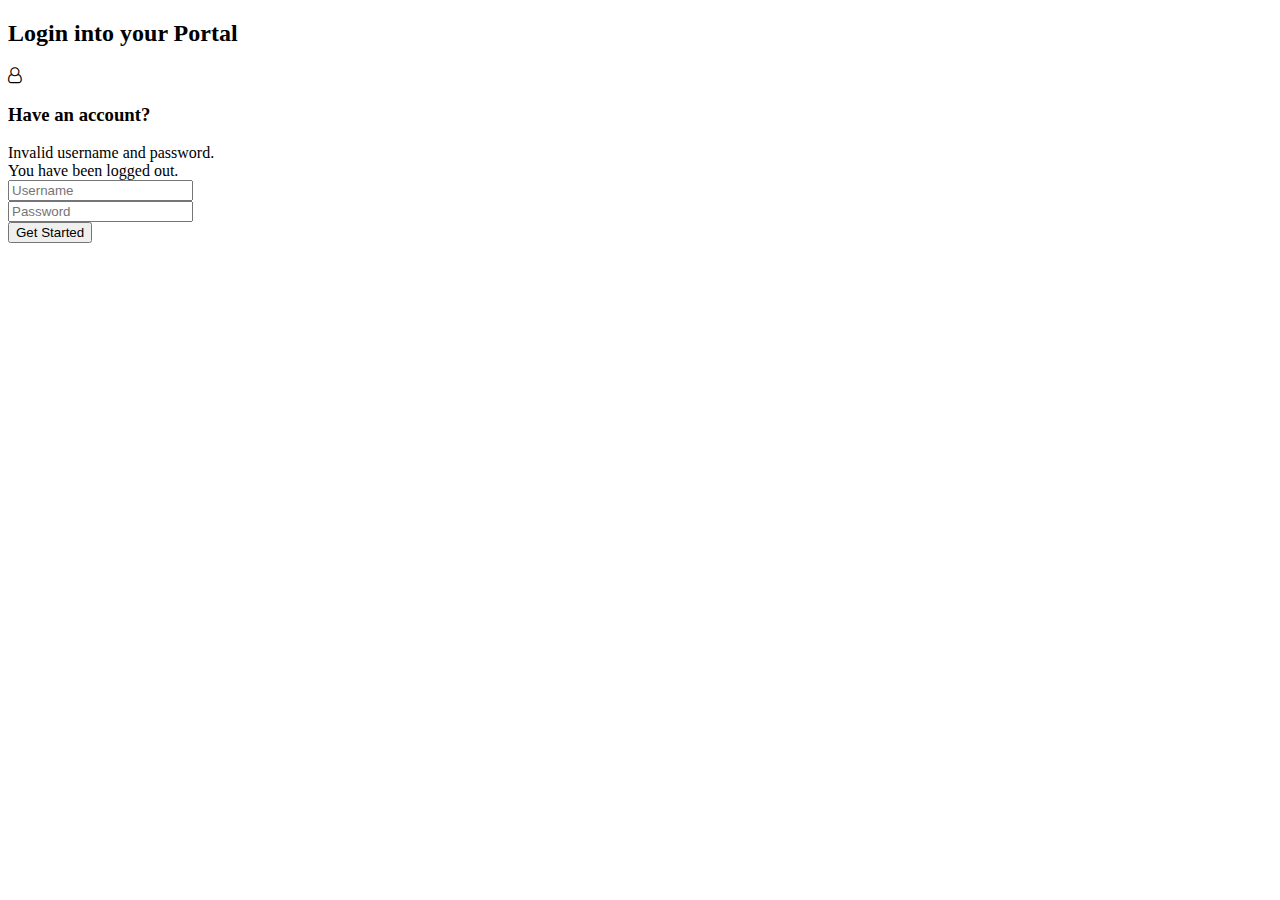
==== src/main/resources/templates/login.html @ f4217dcd "first commit" ====
<!DOCTYPE html>
<html xmlns:th="http://www.thymeleaf.org" lang="en">
  <head>
    <title>Login 08</title>
    <meta charset="utf-8" />
    <meta
      name="viewport"
      content="width=device-width, initial-scale=1, shrink-to-fit=no"
    />
    <link
      href="https://fonts.googleapis.com/css?family=Lato:300,400,700&display=swap"
      rel="stylesheet"
    />
    <link
      rel="stylesheet"
      href="https://stackpath.bootstrapcdn.com/font-awesome/4.7.0/css/font-awesome.min.css"
    />
    <link th:href="@{/css/style-2.css}" rel="stylesheet" />
  </head>
  <body>
    <section class="ftco-section">
      <div class="container">
        <div class="row justify-content-center">
          <div class="col-md-6 text center mb-5">
            <h2 class="heading-section">Login into your Portal</h2>
          </div>
        </div>
        <div class="row justify-content-center">
          <div class="col-md-6 col-lg-5">
            <div class="login-wrap p-4 p-md-5">
              <div
                class="icon d-flex align-items-center justify-content-center"
              >
                <span class="fa fa-user-o"></span>
              </div>
              <h3 class="text-center mb-4">Have an account?</h3>
               <div th:if="${param.error}">Invalid username and password.</div>
                <div th:if="${param.logout}">You have been logged out.</div>
              <form th:action="@{/login}" method="post" class="login-form">
                <div class="form-group">
                  <input
                    type="text"
                    name="username"
                    class="form-control rounded-left"
                    placeholder="Username"
                    required
                  />
                </div>
                <div class="form-group d-flex">
                  <input
                    type="password"
                    name="password"
                    class="form-control rounded-left"
                    placeholder="Password"
                    required
                  />
                </div>
            <!--    <div class="form-group d-md-flex">
                  <div class="w-50">
                    <label class="checkbox-wrap checkbox-primary"
                      >Remember Me
                      <input
                        type="checkbox"
                        name="remember"
                        checked="checked"
                      />
                      <span class="checkmark"></span>
                    </label>
                  </div>
                  <div class="w-50 text-md-right">
                    <a th:href="#">Forgot Password</a>
                  </div>
                </div>-->
                <div class="form-group">
                  <button
                    type="submit"
                    class="btn btn-primary rounded submit p-3 px-5"
                  >
                    Get Started
                  </button>
                </div>
              </form>
            </div>
          </div>
        </div>
      </div>
    </section>

    <script src="js/jquery.min.js"></script>
    <script src="js/popper.js"></script>
    <script src="js/bootstrap.min.js"></script>
    <script src="js/main.js"></script>
  </body>
</html>
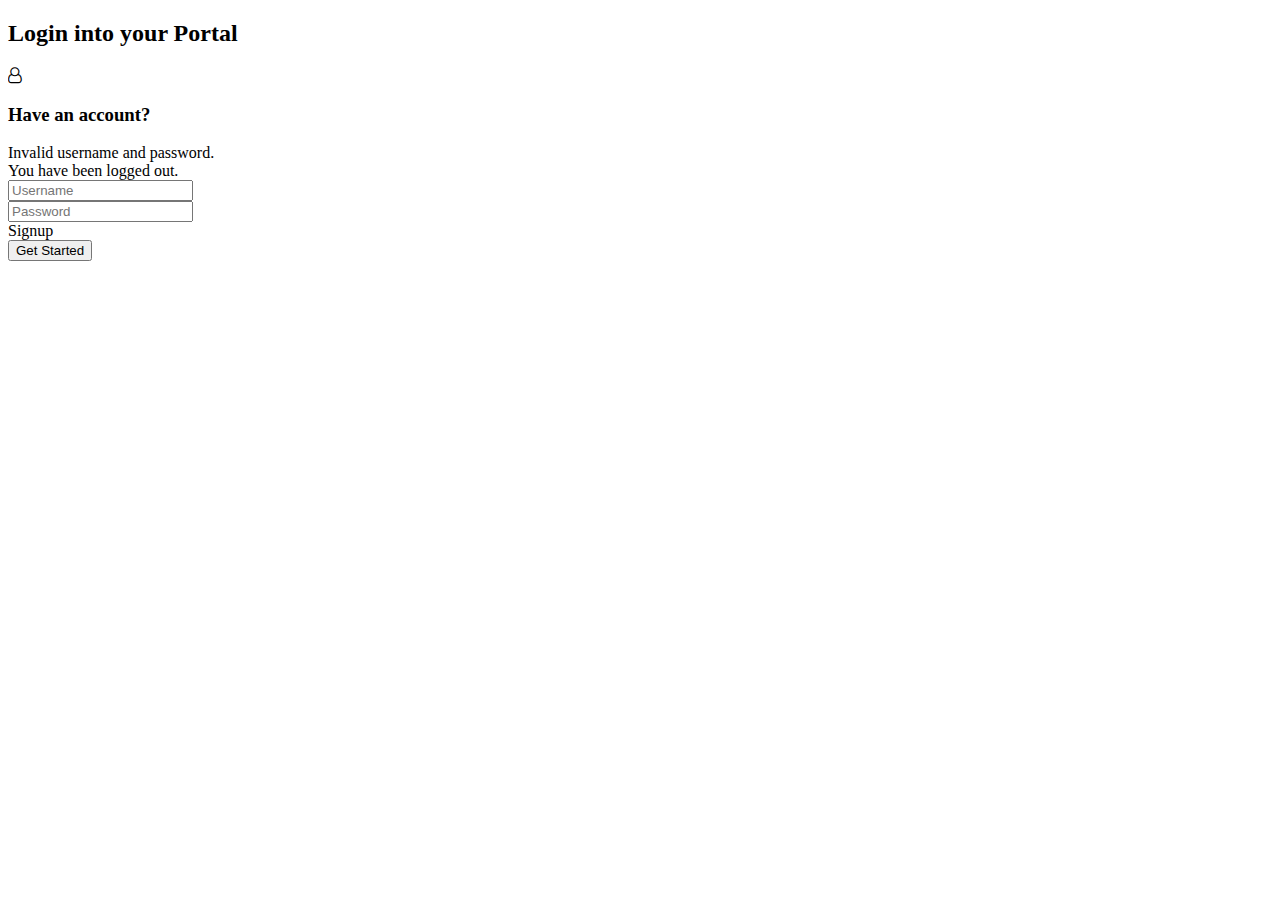
==== commit cf787e8b: "final" ====
--- a/src/main/resources/templates/login.html
+++ b/src/main/resources/templates/login.html
@@ -71,6 +71,9 @@
                     <a th:href="#">Forgot Password</a>
                   </div>
                 </div>-->
+                 <div class="w-50 text-md-right">
+                    <a th:href="@{/register}">Signup</a>
+                  </div>
                 <div class="form-group">
                   <button
                     type="submit"
